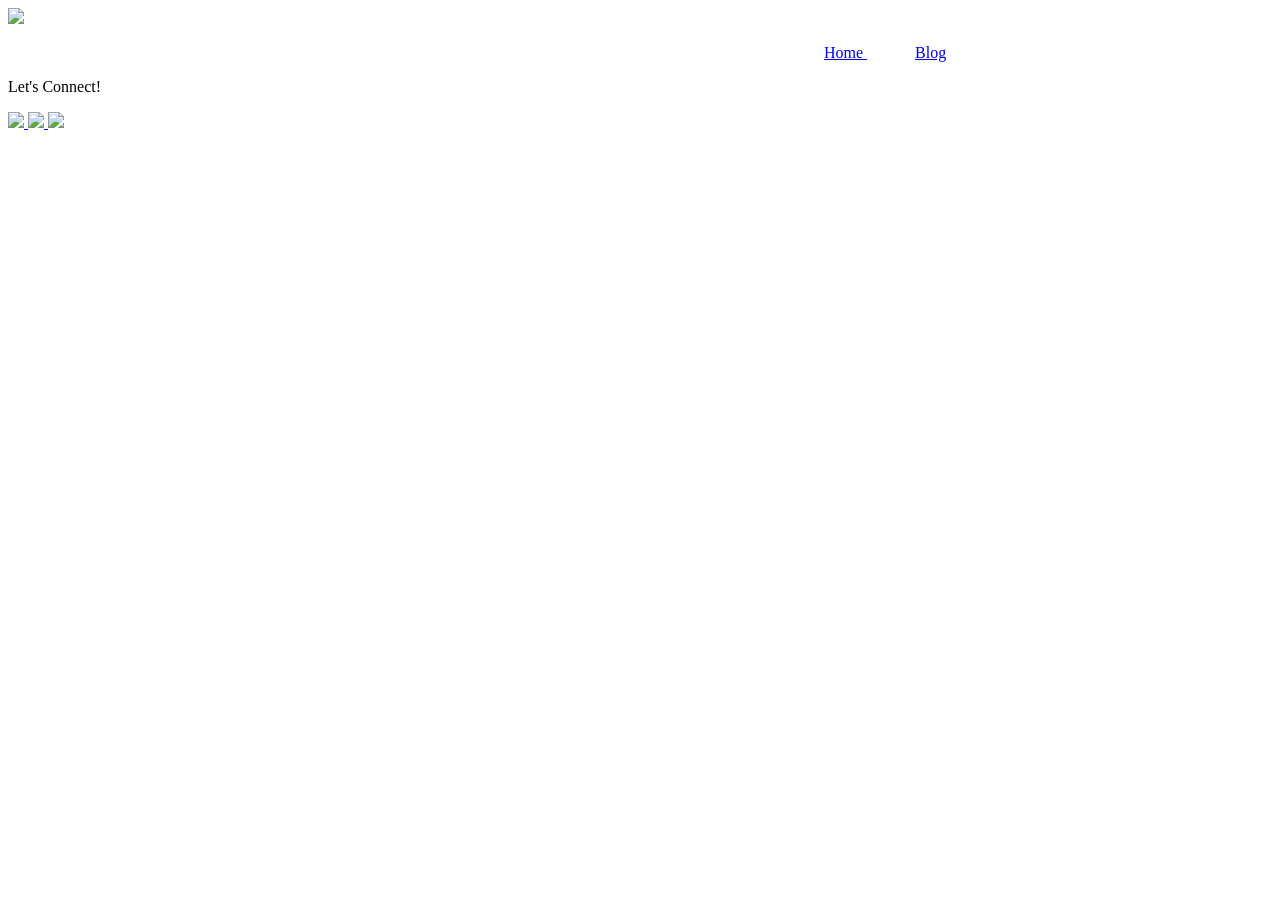
==== Blogs/blog-home.html @ 5208bc71 "some major updates" ====
<!DOCTYPE html>
<html>
      <head>
            <title>Blogs</title>

            <link rel="stylesheet" href="Styling/styling.css">
      </head>
      <body>
            <header>
                  <div class="header-align-img">
                        <img src="Images/avatar-anime1.png" class="header-image">
                        <div class="header-align-cont">
                              <p> &nbsp;&nbsp;&nbsp;&nbsp;&nbsp;&nbsp;&nbsp;&nbsp;&nbsp;&nbsp;&nbsp;&nbsp;&nbsp;&nbsp;&nbsp;&nbsp;&nbsp;&nbsp;&nbsp;&nbsp;&nbsp;&nbsp;&nbsp;&nbsp;&nbsp;&nbsp;&nbsp;&nbsp;&nbsp;&nbsp;&nbsp;&nbsp;&nbsp;&nbsp;&nbsp;&nbsp;&nbsp;&nbsp;&nbsp;&nbsp;&nbsp;&nbsp;&nbsp;&nbsp;&nbsp;&nbsp;&nbsp;&nbsp;&nbsp;&nbsp;&nbsp;&nbsp;&nbsp;&nbsp;&nbsp;&nbsp;&nbsp;&nbsp;&nbsp;&nbsp;&nbsp;&nbsp;&nbsp;&nbsp;&nbsp;&nbsp;&nbsp;&nbsp;&nbsp;&nbsp;&nbsp;&nbsp;&nbsp;&nbsp;&nbsp;&nbsp;&nbsp;&nbsp;&nbsp;&nbsp;&nbsp;&nbsp;&nbsp;&nbsp;&nbsp;&nbsp;&nbsp;&nbsp;&nbsp;&nbsp;&nbsp;&nbsp;&nbsp;&nbsp;&nbsp;&nbsp;&nbsp;&nbsp;&nbsp;&nbsp;&nbsp;&nbsp;&nbsp;&nbsp;&nbsp;&nbsp;&nbsp;&nbsp;&nbsp;&nbsp;&nbsp;&nbsp;&nbsp;&nbsp;&nbsp;&nbsp;&nbsp;&nbsp;&nbsp;&nbsp;&nbsp;&nbsp;&nbsp;&nbsp;&nbsp;&nbsp;&nbsp;&nbsp;&nbsp;&nbsp;&nbsp;&nbsp;&nbsp;&nbsp;&nbsp;&nbsp;&nbsp;&nbsp;&nbsp;&nbsp;&nbsp;&nbsp;&nbsp;&nbsp;&nbsp;&nbsp;&nbsp;&nbsp;&nbsp;&nbsp;&nbsp;&nbsp;&nbsp;&nbsp;&nbsp;&nbsp;&nbsp;&nbsp;&nbsp;&nbsp;&nbsp;&nbsp;&nbsp;&nbsp;&nbsp;&nbsp;&nbsp;&nbsp;&nbsp;&nbsp;&nbsp;&nbsp;&nbsp;&nbsp;&nbsp;&nbsp;&nbsp;&nbsp;&nbsp;&nbsp;&nbsp;&nbsp;&nbsp;&nbsp;&nbsp;&nbsp;&nbsp;&nbsp;&nbsp;&nbsp;&nbsp;&nbsp;&nbsp;&nbsp;&nbsp;&nbsp;&nbsp;&nbsp;&nbsp;&nbsp;&nbsp;&nbsp;&nbsp; 
                                    <a href="../index.html" class="links">
                                          Home
                                    </a>      
                                    &nbsp;&nbsp;&nbsp;&nbsp;&nbsp;&nbsp;&nbsp;&nbsp;&nbsp;&nbsp;&nbsp;
                                    <a href="blog.html" class="links">
                                          Blog
                                    </a>
                              </p>
                        </div>
                  </div>
            </header>

            <footer>
                  <p class="footer-text">Let's Connect!</p>
                  <div class="footer-icon-alignment">
                        <a href="https://github.com/sarvinshrivastava">
                              <img src="Images/github.png" class="footer-image">
                        </a>
                        <a href="https://www.linkedin.com/in/sarvin-shrivastava-493b20176/">
                              <img src="Images/linkedin.png" class="footer-image">
                        </a>
                              <img src="Images/gmail.png" class="footer-image" id="copy-button">
                  </div>
            </footer>
            <script src="script.js"></script>
      </body>
</html>
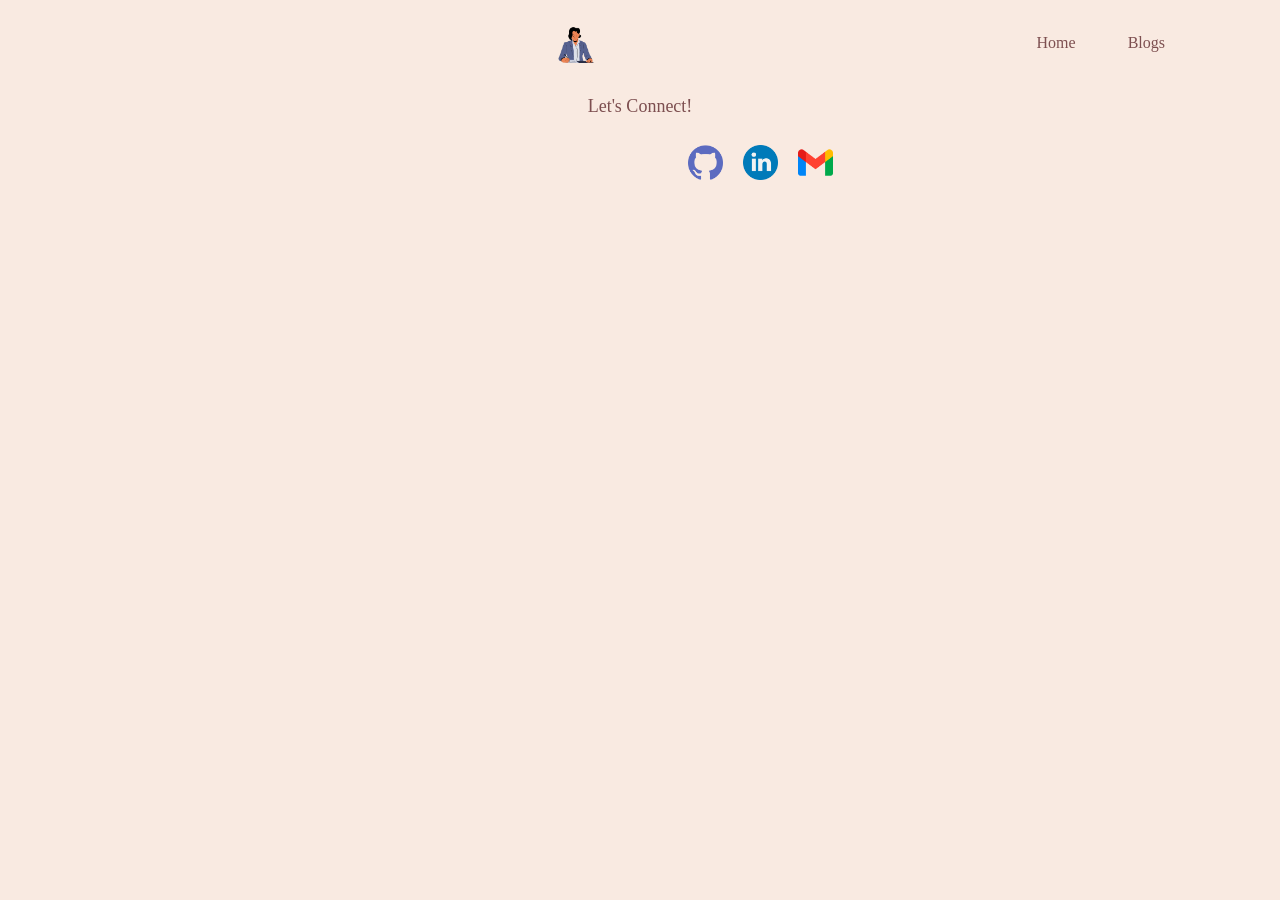
==== commit 3e4a77a8: "some major changes..." ====
--- a/Blogs/blog-home.html
+++ b/Blogs/blog-home.html
@@ -3,20 +3,25 @@
       <head>
             <title>Blogs</title>
 
-            <link rel="stylesheet" href="Styling/styling.css">
+            <!--Style Sheets-->
+            <link rel="stylesheet" href="../Styling/styling.css">
+
+            <!--Scripts-->
+            <script src="script.js" defer></script>
+
       </head>
       <body>
             <header>
                   <div class="header-align-img">
-                        <img src="Images/avatar-anime1.png" class="header-image">
+                        <img src="../Images/avatar-anime1.png" class="header-image">
                         <div class="header-align-cont">
-                              <p> &nbsp;&nbsp;&nbsp;&nbsp;&nbsp;&nbsp;&nbsp;&nbsp;&nbsp;&nbsp;&nbsp;&nbsp;&nbsp;&nbsp;&nbsp;&nbsp;&nbsp;&nbsp;&nbsp;&nbsp;&nbsp;&nbsp;&nbsp;&nbsp;&nbsp;&nbsp;&nbsp;&nbsp;&nbsp;&nbsp;&nbsp;&nbsp;&nbsp;&nbsp;&nbsp;&nbsp;&nbsp;&nbsp;&nbsp;&nbsp;&nbsp;&nbsp;&nbsp;&nbsp;&nbsp;&nbsp;&nbsp;&nbsp;&nbsp;&nbsp;&nbsp;&nbsp;&nbsp;&nbsp;&nbsp;&nbsp;&nbsp;&nbsp;&nbsp;&nbsp;&nbsp;&nbsp;&nbsp;&nbsp;&nbsp;&nbsp;&nbsp;&nbsp;&nbsp;&nbsp;&nbsp;&nbsp;&nbsp;&nbsp;&nbsp;&nbsp;&nbsp;&nbsp;&nbsp;&nbsp;&nbsp;&nbsp;&nbsp;&nbsp;&nbsp;&nbsp;&nbsp;&nbsp;&nbsp;&nbsp;&nbsp;&nbsp;&nbsp;&nbsp;&nbsp;&nbsp;&nbsp;&nbsp;&nbsp;&nbsp;&nbsp;&nbsp;&nbsp;&nbsp;&nbsp;&nbsp;&nbsp;&nbsp;&nbsp;&nbsp;&nbsp;&nbsp;&nbsp;&nbsp;&nbsp;&nbsp;&nbsp;&nbsp;&nbsp;&nbsp;&nbsp;&nbsp;&nbsp;&nbsp;&nbsp;&nbsp;&nbsp;&nbsp;&nbsp;&nbsp;&nbsp;&nbsp;&nbsp;&nbsp;&nbsp;&nbsp;&nbsp;&nbsp;&nbsp;&nbsp;&nbsp;&nbsp;&nbsp;&nbsp;&nbsp;&nbsp;&nbsp;&nbsp;&nbsp;&nbsp;&nbsp;&nbsp;&nbsp;&nbsp;&nbsp;&nbsp;&nbsp;&nbsp;&nbsp;&nbsp;&nbsp;&nbsp;&nbsp;&nbsp;&nbsp;&nbsp;&nbsp;&nbsp;&nbsp;&nbsp;&nbsp;&nbsp;&nbsp;&nbsp;&nbsp;&nbsp;&nbsp;&nbsp;&nbsp;&nbsp;&nbsp;&nbsp;&nbsp;&nbsp;&nbsp;&nbsp;&nbsp;&nbsp;&nbsp;&nbsp;&nbsp;&nbsp;&nbsp;&nbsp;&nbsp;&nbsp;&nbsp;&nbsp;&nbsp;&nbsp;&nbsp;&nbsp;&nbsp; 
+                              <p> 
                                     <a href="../index.html" class="links">
                                           Home
                                     </a>      
                                     &nbsp;&nbsp;&nbsp;&nbsp;&nbsp;&nbsp;&nbsp;&nbsp;&nbsp;&nbsp;&nbsp;
-                                    <a href="blog.html" class="links">
-                                          Blog
+                                    <a href="../Blogs/blog-home.html" class="links">
+                                          Blogs
                                     </a>
                               </p>
                         </div>
@@ -27,14 +32,13 @@
                   <p class="footer-text">Let's Connect!</p>
                   <div class="footer-icon-alignment">
                         <a href="https://github.com/sarvinshrivastava">
-                              <img src="Images/github.png" class="footer-image">
+                              <img src="../Images/github.png" class="footer-image">
                         </a>
                         <a href="https://www.linkedin.com/in/sarvin-shrivastava-493b20176/">
-                              <img src="Images/linkedin.png" class="footer-image">
+                              <img src="../Images/linkedin.png" class="footer-image">
                         </a>
-                              <img src="Images/gmail.png" class="footer-image" id="copy-button">
+                              <img src="../Images/gmail.png" class="footer-image" id="copy-button">
                   </div>
             </footer>
-            <script src="script.js"></script>
       </body>
 </html>
--- a/Styling/styling.css
+++ b/Styling/styling.css
@@ -0,0 +1,154 @@
+header {
+      max-width: 1050px;
+      margin: 0 auto;
+      padding: 10px;
+}
+
+.header-align-img {
+      display: flex;
+      align-items: center;
+      /*margin: 5px;*/
+}
+/*
+.header-align-cont {
+      margin: 5px;
+}
+*/
+.header-image {
+      width: 40px;
+      height: auto;
+      display: block;
+      margin: 0 auto;
+}
+
+.links {
+      font-family: Calibri;
+      font-size: medium;
+      /*color: black;*/
+      text-decoration: none;
+}
+
+.heading {
+      font-family: 'Tsukimi Rounded', sans-serif;
+      font-size: x-large;
+      font-weight: regular;
+      text-align: center;
+      padding-top: 50px;
+      padding-left: 50px;
+      padding-right: 50px;
+      padding-bottom: 0px;
+}
+
+.heading-text {
+      font-family: Arial, Helvetica, sans-serif;
+      font-size: 16px;
+      text-align: center;
+}
+
+.myphoto{
+      display: flex;
+      margin: 0 620px;  
+}
+
+.self {
+      display: overflow;
+}
+
+
+.intro {
+      color: #F9EAE1;
+      background-color: #7D4F50;
+}
+
+.intro-heading {
+      padding-top: 10px;
+      text-align: center;
+      font-family: 'Shantell Sans', cursive;
+      font-family: 'Tsukimi Rounded', sans-serif;
+      font-size: x-large;
+      color: #F9EAE1;
+      background-color: #7D4F50;
+}
+
+.intro-content {
+      max-width: 700px;
+      margin: 0 auto;
+      font-family: Arial, Helvetica, sans-serif;
+      font-size: 16px;
+      font-weight: 0;
+      text-align: center;
+      padding-bottom: 65px;
+      color: #F9EAE1;
+      background-color: #7D4F50;
+}
+
+.tech {
+      width: 150px;
+      height: auto;
+      margin: 20px 20px;
+      padding: 15px;
+      box-shadow: 0 0 20px rgba(240, 139, 134, 0.5);
+      text-align: center;
+      border-radius: 9%;
+      
+}
+
+.tech-image {
+      width: 45px;
+      height: auto;
+      margin: 0px auto;
+}
+
+.tech-align-img {
+      display: flex;
+      flex-direction: row;
+}
+
+.grid {
+      display: grid;
+      grid-template-columns: repeat(4, 1fr); /* 2 columns for 2 rows */
+      gap: 20px; /* Gap between images */
+      max-width: 460px; /* Adjust the maximum width as needed */
+      margin: auto 300px; /* Center the grid horizontally */
+      /*padding: 12px; /* Add padding for spacing */
+}
+
+.tech-head {
+      font-family: 'Tilt Neon', cursive;
+      font-size: large;
+      /*color: black;*/
+}
+.tech-cont {
+      font-family: 'Edu SA Beginner', cursive;
+      /*color: black;*/
+}
+
+.footer-text {
+      font-family: Calibri;
+      font-size: large;
+      text-align: center;
+}
+
+.footer-image {
+      width: 35px;
+      height: auto;
+      display: block;
+      margin: 10px 10px;
+}
+
+.footer-icon-alignment {
+      display: flex;
+      margin: 0 670px;
+      
+}
+
+.row-a, .row-b {
+      display: flex;
+      margin: 0 670px;
+}
+
+
+* {
+      background-color: #F9EAE1;
+      color: #7D4F50;
+}
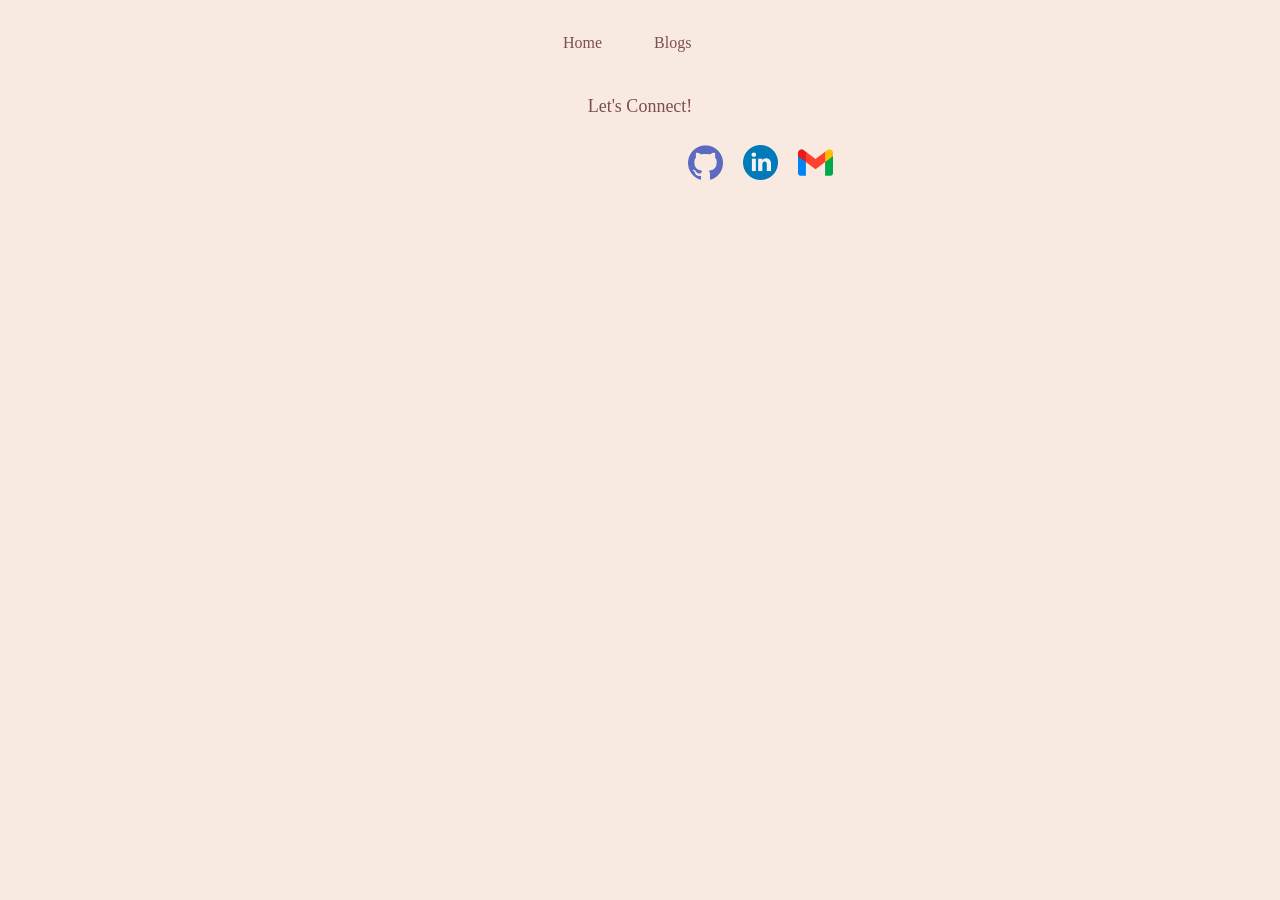
==== commit c9627526: "edits" ====
--- a/Blogs/blog-home.html
+++ b/Blogs/blog-home.html
@@ -13,18 +13,18 @@
       <body>
             <header>
                   <div class="header-align-img">
-                        <img src="../Images/avatar-anime1.png" class="header-image">
-                        <div class="header-align-cont">
-                              <p> 
-                                    <a href="../index.html" class="links">
-                                          Home
-                                    </a>      
-                                    &nbsp;&nbsp;&nbsp;&nbsp;&nbsp;&nbsp;&nbsp;&nbsp;&nbsp;&nbsp;&nbsp;
-                                    <a href="../Blogs/blog-home.html" class="links">
-                                          Blogs
-                                    </a>
-                              </p>
-                        </div>
+                        <!--<img src="../Images/avatar-anime1.png" class="header-image">-->
+                  </div>
+                  <div class="header-align-cont">
+                        <p> 
+                              <a href="../index.html" class="links">
+                                    Home
+                              </a>      
+                              &nbsp;&nbsp;&nbsp;&nbsp;&nbsp;&nbsp;&nbsp;&nbsp;&nbsp;&nbsp;&nbsp;
+                              <a href="../Blogs/blog-home.html" class="links">
+                                    Blogs
+                              </a>
+                        </p>
                   </div>
             </header>
 
--- a/Styling/styling.css
+++ b/Styling/styling.css
@@ -9,11 +9,17 @@
       align-items: center;
       /*margin: 5px;*/
 }
-/*
+
 .header-align-cont {
-      margin: 5px;
+      margin-left: 28rem;
 }
-*/
+
+.nav {
+      font-size: 1.12rem;
+      text-decoration: none;
+      font-family: Arial, Helvetica, sans-serif;
+}
+
 .header-image {
       width: 40px;
       height: auto;
@@ -33,9 +39,11 @@
       font-size: x-large;
       font-weight: regular;
       text-align: center;
+      
       padding-top: 50px;
-      padding-left: 50px;
+      /*padding-left: 50px;*/
       padding-right: 50px;
+      
       padding-bottom: 0px;
 }
 
@@ -46,12 +54,13 @@
 }
 
 .myphoto{
-      display: flex;
+      display: inline-flex;
       margin: 0 620px;  
 }
 
 .self {
-      display: overflow;
+      float: right;
+      size: 1.8rem;
 }
 
 
